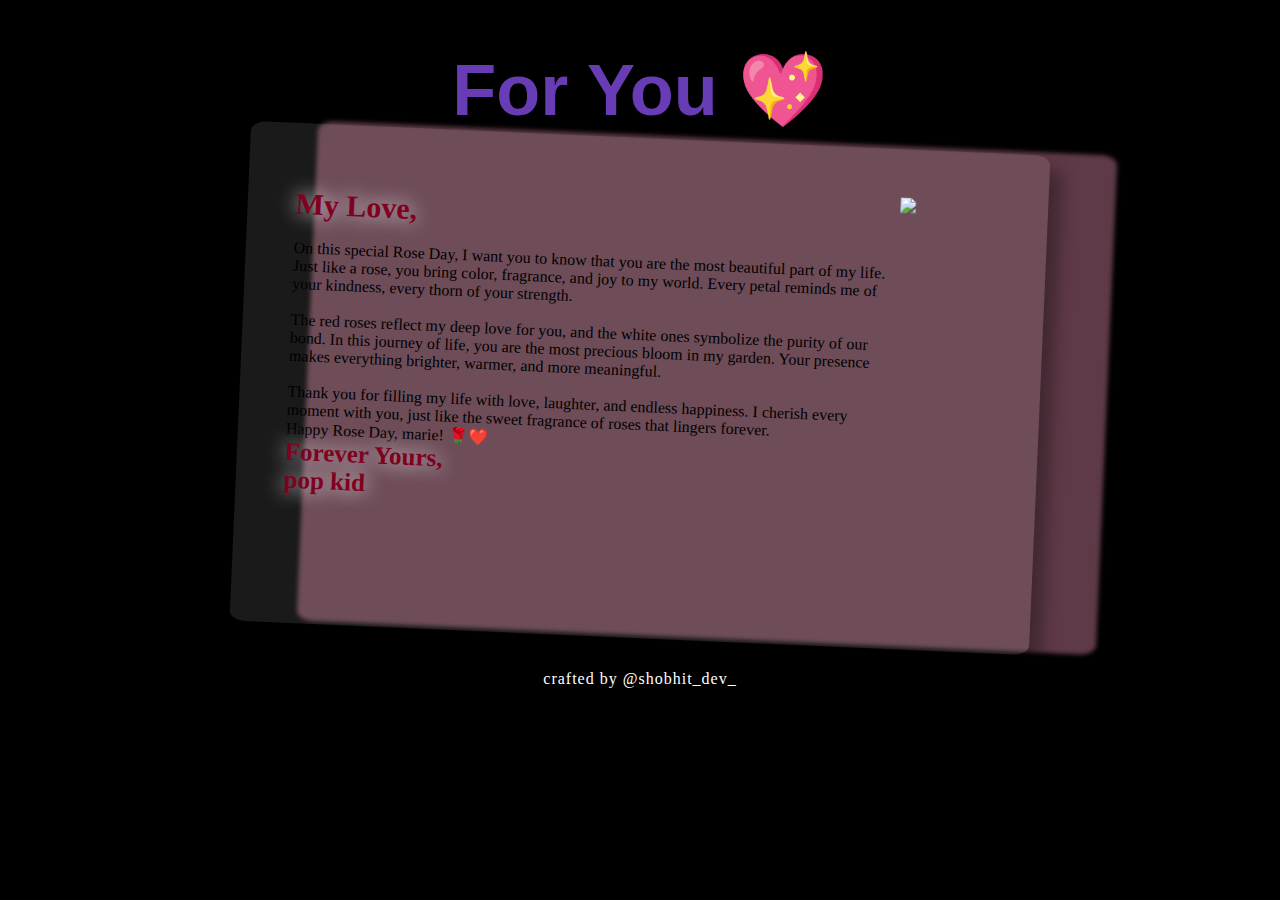
==== new.html @ 73048dfd "⭕POP KID⭕" ====
<!DOCTYPE html>
<html lang="en">
  <head>
    <meta charset="UTF-8" />
    <meta name="viewport" content="width=device-width, initial-scale=1.0" />
    <title>Rose Day BY Shobhit</title>
    <link rel="stylesheet" href="new.css" />
  </head>
  <body>
    <div class="wrap">
      <h1>For You 💖</h1>
      <div class="postcard1"></div>
      <div class="postcard">
        <div class="letter"></div>
        <p>
          <span>My Love,</span>
          <br />
          <br>On this special Rose Day, I want you to know that you are the most beautiful part of my life. Just like a rose, you bring color, fragrance, and joy to my world. Every petal reminds me of your kindness, every thorn of your strength. <br>

          <br>The red roses reflect my deep love for you, and the white ones symbolize the purity of our bond. In this journey of life, you are the most precious bloom in my garden. Your presence makes everything brighter, warmer, and more meaningful.<br>
          
          <br>Thank you for filling my life with love, laughter, and endless happiness. I cherish every moment with you, just like the sweet fragrance of roses that lingers forever.<br>
          
          Happy Rose Day, marie! 🌹❤️

          <br />
          <span class="ullu">
            Forever Yours,
            <br />
            pop kid</span
          >
        </p>
        <div class="address">
          <img
            src="https://shobhitdev.com/wp-content/uploads/2024/06/2.png"
            class="mail_stamp"
          />
        </div>
      </div>
    </div>

    <footer>
      <p>crafted by @shobhit_dev_</p>
    </footer>
  </body>
</html>
---- new.css ----
@import url("https://fonts.googleapis.com/css2?family=Great+Vibes&display=swap");
* {
  box-sizing: border-box;
}

body {
  font-family: "Varela Round", "Quicksand", sans-serif;
  background: url(background.jpg);
  background-size: cover;
  background-repeat: no-repeat;
  background-color: black;
}

.postcard {
  width: 800px;
  height: 500px;
  background: rgba(255, 255, 255, 0.101);

  margin: 0 auto;
  border-radius: 2%;
  display: flex;
  justify-content: space-between;
  padding: 3em;
  box-shadow: 0.8em 0.8em 15px rgba(0, 0, 0, 0.3);
  -ms-transform: rotate(2.5deg); /* IE 9 */
  -webkit-transform: rotate(2.5deg); /* Chrome, Safari, Opera */
  transform: rotate(2.5deg);
  -moz-transition: all 0.5s ease;
  -webkit-transition: all 0.5s ease;
  -o-transition: all 0.5s ease;
  transition: all 0.5s ease;
}

.postcard1 {
  width: 800px;
  height: 500px;
  background: #f594b862;
  position: absolute;
  left: 24%;
  -webkit-filter: blur(2px);
  z-index: -1;
  margin: 0 auto;
  border-radius: 2%;
  display: flex;
  justify-content: space-between;
  padding: 3em;
  box-shadow: 0.8em 0.8em 15px rgba(0, 0, 0, 0.3);
  -ms-transform: rotate(2.5deg); /* IE 9 */
  -webkit-transform: rotate(2.5deg); /* Chrome, Safari, Opera */
  transform: rotate(2.5deg);
  -moz-transition: all 0.5s ease;
  -webkit-transition: all 0.5s ease;
  -o-transition: all 0.5s ease;
  transition: all 0.5s ease;
}

h1 {
  text-align: center;
  font-size: 4.5em;
  color: #683cb5;
  margin-bottom: 5px;
}

/*animation*/
.postcard:hover,
.postcard:active,
.postcard:focus {
  -ms-transform: rotate(0deg); /* IE 9 */
  -webkit-transform: rotate(0deg); /* Chrome, Safari, Opera */
  transform: rotate(0deg);
  -moz-transition: all 0.5s ease;
  -webkit-transition: all 0.5s ease;
  -o-transition: all 0.5s ease;
  transition: all 0.5s ease;
}

.mail_stamp {
  width: 100px;
  float: right;
}

.push {
  margin-bottom: 1em;
  margin-top: 0.5em;
}

/*footer*/
footer {
  margin: 2em auto;
  text-align: center;
  font-family: "Varela Round", "Quicksand", sans-serif;
  color: white;
}

footer p {
  font-size: 1em;
  letter-spacing: 1px;
}
p span {
  font-size: 30px;
  font-weight: 600;
  text-shadow: 0 0 20px rgb(255, 255, 255);
  color: #800020;
}
p {
  font-size: 16px;
  font-family: cursive;
  font-weight: 540;
}
.ullu {
  font-size: 25px;

  text-shadow: 0 0 20px rgb(255, 255, 255);
}
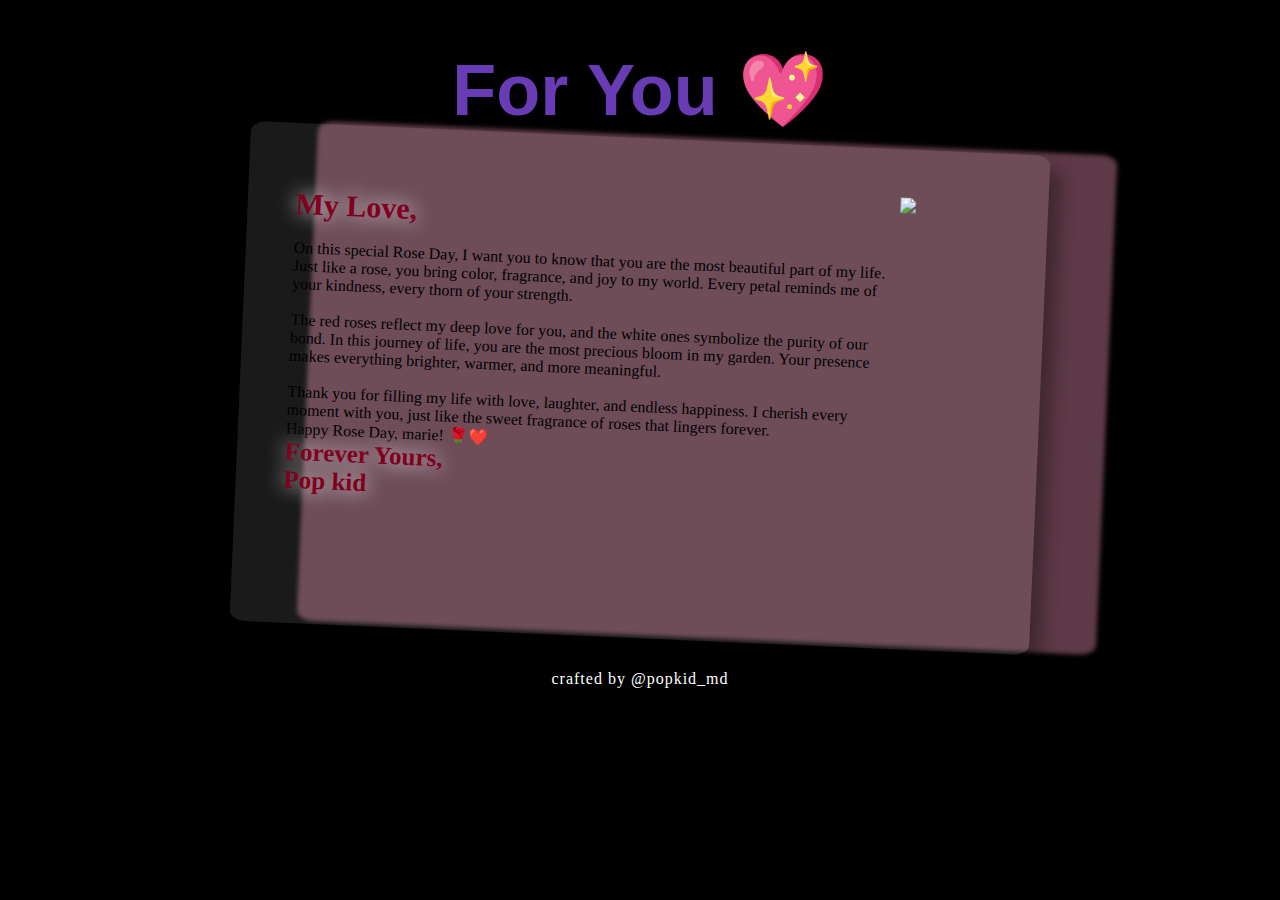
==== commit c4124e73: "⭕POP KID⭕" ====
--- a/new.html
+++ b/new.html
@@ -3,7 +3,7 @@
   <head>
     <meta charset="UTF-8" />
     <meta name="viewport" content="width=device-width, initial-scale=1.0" />
-    <title>Rose Day BY Shobhit</title>
+    <title>Rose Day BY Popkid</title>
     <link rel="stylesheet" href="new.css" />
   </head>
   <body>
@@ -27,7 +27,7 @@
           <span class="ullu">
             Forever Yours,
             <br />
-            pop kid</span
+            Pop kid</span
           >
         </p>
         <div class="address">
@@ -40,7 +40,7 @@
     </div>
 
     <footer>
-      <p>crafted by @shobhit_dev_</p>
+      <p>crafted by @popkid_md</p>
     </footer>
   </body>
 </html>
